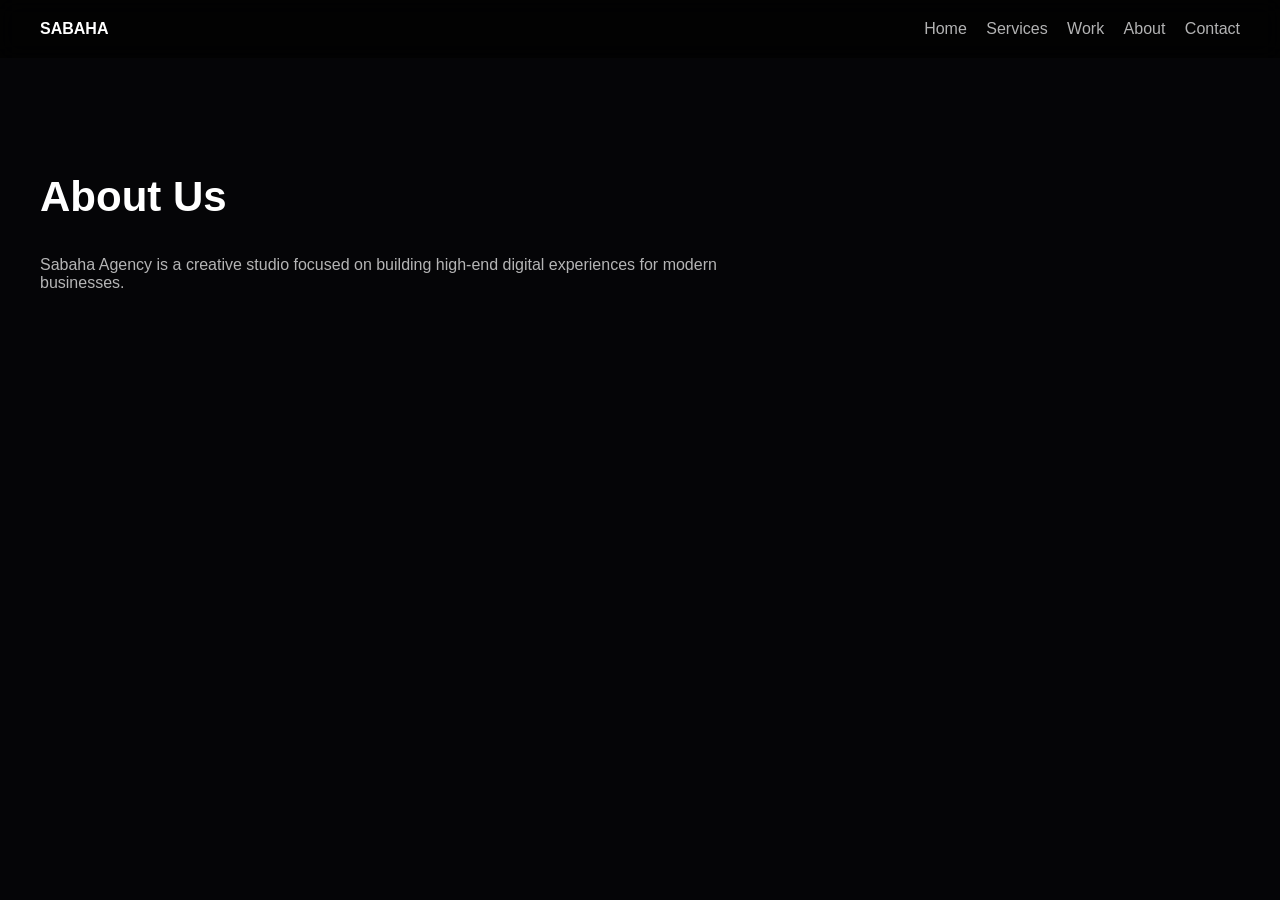
==== about.html @ 47e7a3f0 "Add files via upload" ====
<!DOCTYPE html>
<html>
<head>
<title>About</title>
<link rel="stylesheet" href="style.css">
</head>
<body>

<nav>
    <div><b>SABAHA</b></div>
    <div>
        <a href="index.html">Home</a>
        <a href="services.html">Services</a>
        <a href="work.html">Work</a>
        <a href="about.html">About</a>
        <a href="contact.html">Contact</a>
    </div>
</nav>

<section>
    <h1>About Us</h1>
    <p style="max-width:700px; opacity:0.7;">
        Sabaha Agency is a creative studio focused on building high-end digital experiences for modern businesses.
    </p>
</section>

</body>
</html>
---- style.css ----
body {
    margin: 0;
    font-family: Arial, sans-serif;
    background: #050507;
    color: white;
}

nav {
    display: flex;
    justify-content: space-between;
    padding: 20px 40px;
    background: rgba(0,0,0,0.6);
    position: sticky;
    top: 0;
    backdrop-filter: blur(10px);
}

nav a {
    color: white;
    text-decoration: none;
    margin-left: 15px;
    opacity: 0.7;
    transition: 0.3s;
}

nav a:hover {
    opacity: 1;
}

section {
    padding: 80px 40px;
}

h1 {
    font-size: 42px;
}

.grid {
    display: grid;
    grid-template-columns: repeat(auto-fit, minmax(200px, 1fr));
    gap: 20px;
}

.card {
    background: rgba(255,255,255,0.05);
    padding: 25px;
    border-radius: 10px;
    transition: 0.3s;
}

.card:hover {
    transform: translateY(-5px);
}

button {
    padding: 12px 20px;
    border: none;
    background: white;
    color: black;
    cursor: pointer;
}
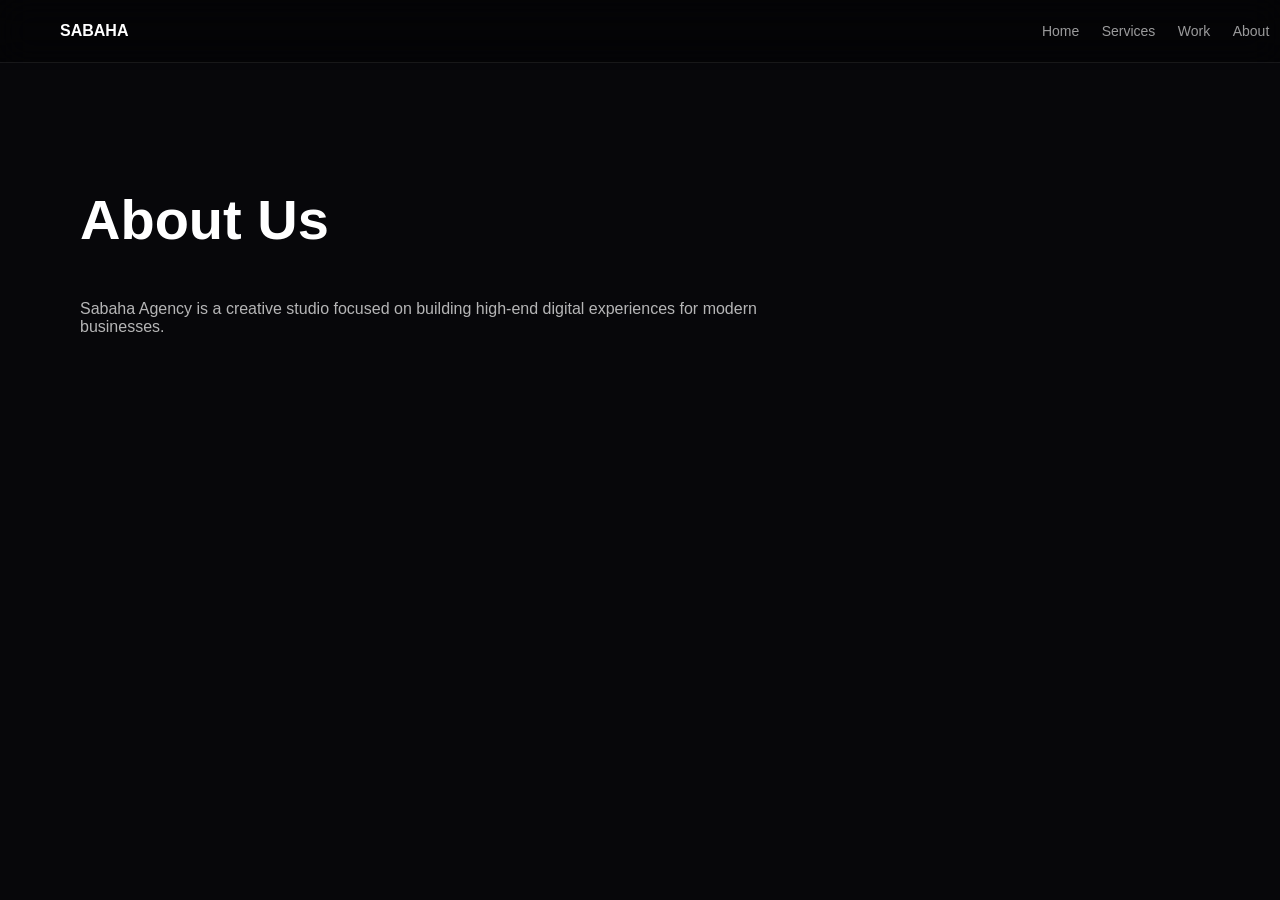
==== commit 28996b1d: "Update about.html" ====
--- a/about.html
+++ b/about.html
@@ -17,7 +17,7 @@
     </div>
 </nav>
 
-<section>
+<section class="reveal">
     <h1>About Us</h1>
     <p style="max-width:700px; opacity:0.7;">
         Sabaha Agency is a creative studio focused on building high-end digital experiences for modern businesses.
@@ -25,4 +25,4 @@
 </section>
 
 </body>
-</html>+</html>
--- a/style.css
+++ b/style.css
@@ -1,61 +1,227 @@
+h1 {
+    font-size: 56px;
+    font-weight: 600;
+    line-height: 1.2;
+}
 body {
     margin: 0;
-    font-family: Arial, sans-serif;
-    background: #050507;
-    color: white;
-}
-
+    font-family: "Arial", sans-serif;
+    background: #07070a;
+    color: white;
+    overflow-x: hidden;
+}
+
+/* NAV (luxury glass style) */
 nav {
+    position: fixed;
+    top: 0;
+    width: 100%;
     display: flex;
     justify-content: space-between;
-    padding: 20px 40px;
-    background: rgba(0,0,0,0.6);
-    position: sticky;
-    top: 0;
-    backdrop-filter: blur(10px);
+    padding: 22px 60px;
+    background: rgba(0,0,0,0.35);
+    backdrop-filter: blur(16px);
+    border-bottom: 1px solid rgba(255,255,255,0.08);
+    z-index: 100;
 }
 
 nav a {
     color: white;
     text-decoration: none;
-    margin-left: 15px;
-    opacity: 0.7;
+    margin-left: 18px;
+    opacity: 0.6;
     transition: 0.3s;
+    font-size: 14px;
 }
 
 nav a:hover {
     opacity: 1;
 }
 
+/* SECTION BASE */
 section {
-    padding: 80px 40px;
-}
-
+    padding: 140px 80px;
+}
+
+/* HERO (cinematic luxury feel) */
+.hero {
+    min-height: 100vh;
+    display: flex;
+    align-items: center;
+    background: radial-gradient(circle at top, rgba(255,255,255,0.08), transparent 60%);
+}
+
+.hero h1 {
+    .hero h1 {
+    font-size: 72px;
+    font-weight: 600;
+    line-height: 1.1;
+    max-width: 900px;
+}
+    
+
+.hero p {
+    margin-top: 20px;
+    opacity: 0.7;
+    max-width: 600px;
+    line-height: 1.6;
+}
+
+/* BUTTON (luxury minimal) */
+button {
+    margin-top: 30px;
+    padding: 14px 28px;
+    border: 1px solid white;
+    background: transparent;
+    color: white;
+    cursor: pointer;
+    transition: 0.4s;
+    letter-spacing: 1px;
+}
+
+button:hover {
+    background: white;
+    color: black;
+}
+
+/* TITLES */
 h1 {
     font-size: 42px;
-}
-
+    font-weight: 500;
+}
+
+/* GRID (premium spacing) */
 .grid {
     display: grid;
-    grid-template-columns: repeat(auto-fit, minmax(200px, 1fr));
-    gap: 20px;
-}
-
+    grid-template-columns: repeat(auto-fit, minmax(220px, 1fr));
+    gap: 25px;
+    margin-top: 40px;
+}
+
+/* CARDS (glass luxury style) */
 .card {
+    .card {
     background: rgba(255,255,255,0.05);
-    padding: 25px;
-    border-radius: 10px;
-    transition: 0.3s;
+    border: 1px solid rgba(255,255,255,0.1);
+    padding: 50px;
+    border-radius: 16px;
+    font-size: 18px;
+}
 }
 
 .card:hover {
-    transform: translateY(-5px);
-}
-
-button {
-    padding: 12px 20px;
-    border: none;
-    background: white;
-    color: black;
-    cursor: pointer;
-}+    transform: translateY(-8px);
+    background: rgba(255,255,255,0.07);
+}
+
+/* PROJECTS */
+.project {
+    height: 240px;
+    border-radius: 14px;
+    background: linear-gradient(135deg, #111, #1c1c1c);
+    border: 1px solid rgba(255,255,255,0.08);
+    transition: 0.4s;
+}
+
+.project:hover {
+    transform: scale(1.03);
+}
+
+/* CONTACT */
+input, textarea {
+    width: 100%;
+    margin-bottom: 12px;
+    padding: 14px;
+    background: rgba(255,255,255,0.06);
+    border: 1px solid rgba(255,255,255,0.1);
+    color: white;
+    border-radius: 8px;
+    outline: none;
+}
+
+textarea {
+    height: 120px;
+}
+
+/* FOOTER */
+footer {
+    text-align: center;
+    padding: 50px;
+    opacity: 0.4;
+}
+
+/* MOBILE */
+@media (max-width: 768px) {
+    section {
+        padding: 100px 25px;
+    }
+
+    .hero h1 {
+        font-size: 38px;
+    }
+
+    nav {
+        padding: 18px 25px;
+    }
+}
+@media (max-width: 768px) {
+    h1 {
+        font-size: 38px;
+    }
+
+    section {
+        padding: 100px 20px;
+    }
+
+    p {
+        font-size: 16px;
+    }
+}
+    /* SCROLL REVEAL */
+.reveal {
+    opacity: 0;
+    transform: translateY(60px);
+    transition: 1s ease;
+}
+
+.reveal.show {
+    opacity: 1;
+    transform: translateY(0);
+}
+
+/* HERO GLOW BACKGROUND */
+.hero {
+    position: relative;
+    overflow: hidden;
+}
+
+.hero::before {
+    content: "";
+    position: absolute;
+    width: 600px;
+    height: 600px;
+    background: radial-gradient(circle, rgba(255,255,255,0.15), transparent 70%);
+    top: -100px;
+    left: -100px;
+    filter: blur(100px);
+    animation: moveGlow 10s infinite alternate;
+}
+
+@keyframes moveGlow {
+    0% {
+        transform: translate(0,0);
+    }
+    100% {
+        transform: translate(200px,200px);
+    }
+}
+
+/* SMOOTH HOVER ZOOM */
+.card:hover {
+    transform: scale(1.05);
+}
+
+/* BUTTON GLOW */
+button:hover {
+    box-shadow: 0 0 25px rgba(255,255,255,0.4);
+}
